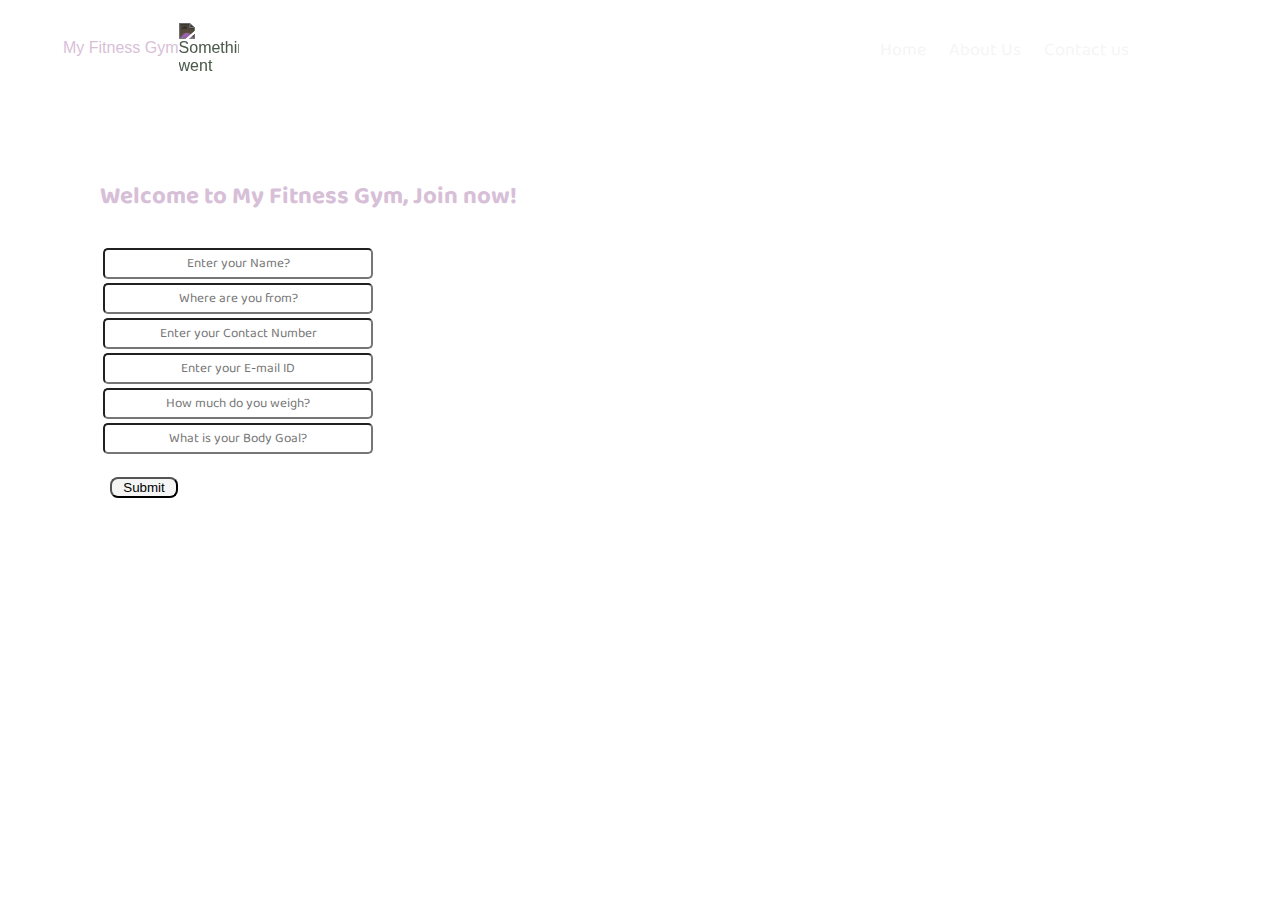
==== index.html @ af351ee5 "Add files via upload" ====
<!DOCTYPE html>
<html lang="en">

<head>
    <meta charset="UTF-8">
    <meta name="viewport" content="width=device-width, initial-scale=1.0">
    <title>My Fitness Gym</title>
</head>
<link rel="stylesheet" href="css/style.css"> <!-- css/ is written becoz it exists in css folder.-->

<style>
    /* font imported */
    @import url('https://fonts.googleapis.com/css2?family=Baloo+Bhai+2:wght@600&display=swap');





    /* css reset */
    body {
        font-family: 'Baloo Bhai 2', cursive;
        margin: 0px;
        padding: 0px;
        background: url('images/2.jpg');
        color: thistle;
    }


    .left {

        /* border: 1px solid red; */
        display: inline-block;
        position: absolute;
        left: 50px;
        top: 10px;
        padding: 13px;
        cursor: pointer;
        font-family: Verdana, Geneva, Tahoma, sans-serif;
        display: flex;
        width: 300px;

    }

    #MyFg {

        margin-top: 16px;
    }


    .left img {
        width: 60px;
        height: 55px;
        filter: invert(80%)
    }





    .left:hover {
        color: rgb(176, 26, 221);
        text-emphasis: em;
        transition-duration: 0.1s;
        font-weight: 600;
        font-style: bold;
    }


    .right {
        /* border: 2px solid rgb(231, 170, 170); */
        display: inline-block;
        position: absolute;

        right: 50px;
        top: 20px;
        width: 400px;

    }

    .rightbar {
        display: inline-block;
    }

    .rightbar li {
        display: inline-block;
    }

    .rightbar li a {
        color: whitesmoke;
        text-decoration: none;
        padding: 40px 10px;
        font-size: 18px;
    }


    .rightbar li a:hover {
        color: rgb(187, 71, 71);
        text-emphasis: em;
        transition-duration: 0.2s;
        font-weight: 600;
        font-style: bold;


    }



    .container {
        margin: 136px;
        padding: 25px;
        margin-left: 55px;
        width: 50%;
        border-radius: 5px;
        /* border: 1px solid whitesmoke; */
        display: inline-block;
        font-size: 12px;


    }

    .container h1 {
        margin-left: 20px;
    }

    .btn {
        border-radius: 8px;
        background-color: whitesmoke;
        margin-left: 30px;
        width: 68px;
    }


    .form-group {
        margin: 7px;
        padding: 14px;
        border-radius: 5px;
        display: block;



    }

    .form-group input {

        margin: 2px;
        padding: 3px;
        width: 260px;
        text-align: center;
        border-radius: 5px;
        font-family: 'Baloo Bhai 2', cursive;


    }
</style>

<body>
    <nav class="navbar">
        <div class="left">
            <div id="MyFg"> My Fitness Gym</div>
            <img src="images/skull-4575123_1920.png" alt="Something went wrong" srcset="">

        </div>
        <div class="right">
            <ul class="rightbar">
                <li><a href='#'>Home</a></li>
                <li><a href='#'>About Us</a></li>
                <li><a href='#'>Contact us</a></li>

            </ul>
        </div>



        </div> <!-- this is for nav menu  -->

    </nav>
    <div class="container">
        <h1> Welcome to My Fitness Gym, Join now!</h1>
        <form action="noaction.py"></form>
        <!-- There we have written no action because we have not written any backend code to access the form-->
        <div class="form-group">
            <div><input type="text" placeholder="Enter your Name?"></div>
            <div><input type="text" placeholder="Where are you from?"></div>
            <div><input type="text" placeholder="Enter your Contact Number"></div>
            <div><input type="text" placeholder="Enter your E-mail ID"></div>
            <div><input type="text" placeholder="How much do you weigh?"></div>
            <div><input type="text" placeholder="What is your Body Goal?"></div>
        </div>
        <button class="btn">Submit</button>
    </div>





</body>


</html>
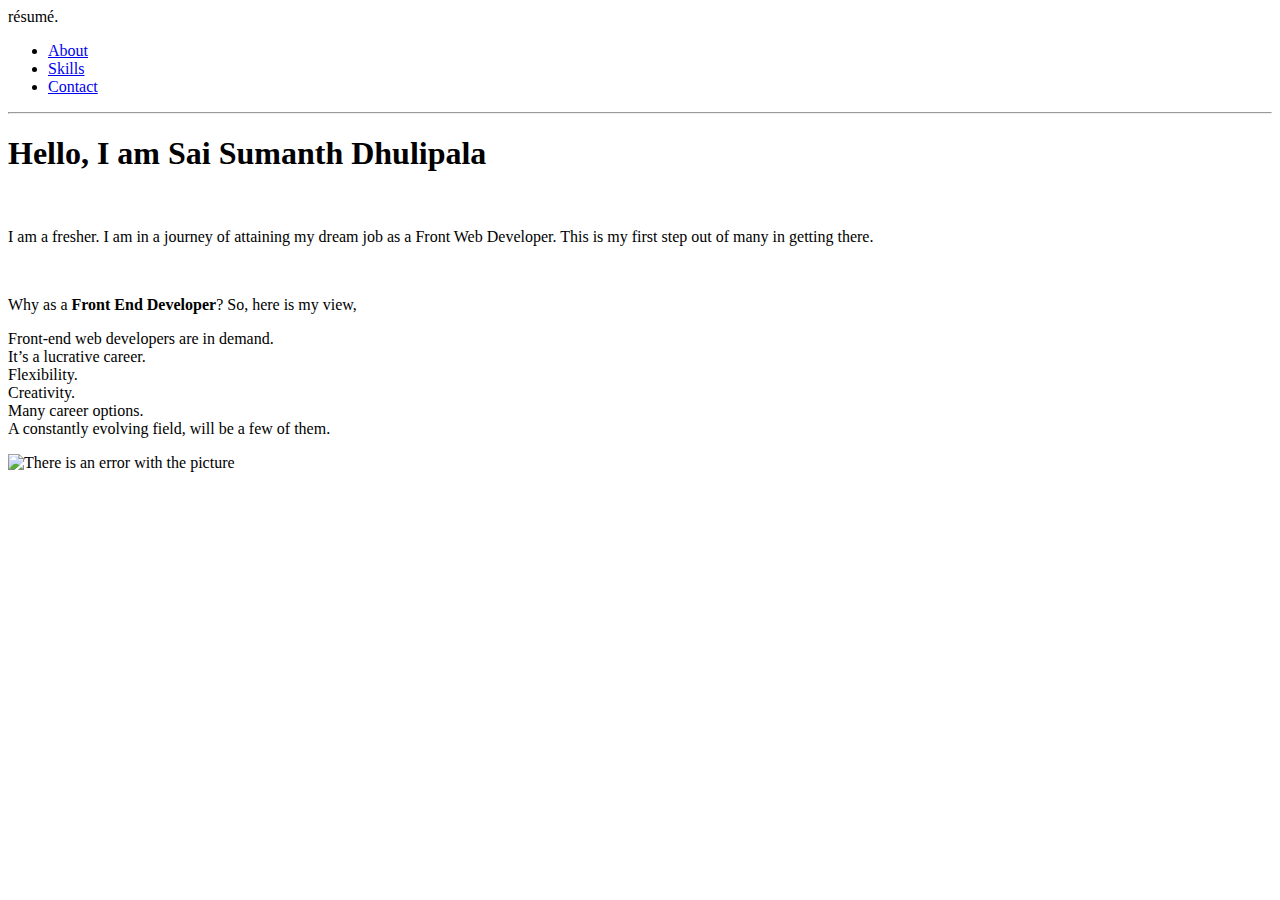
==== commit 268fc39a: "Add files via upload" ====
--- a/index.html
+++ b/index.html
@@ -1,199 +1,63 @@
 <!DOCTYPE html>
 <html lang="en">
-
 <head>
     <meta charset="UTF-8">
     <meta name="viewport" content="width=device-width, initial-scale=1.0">
-    <title>My Fitness Gym</title>
+    <link rel="stylesheet" href="css/style.css">
+    <link rel="stylesheet" href="css/utils.css">
+    <link rel="stylesheet" href="C:\Users\saisu\Desktop\Responsive Blog Template\css\contactstyle.css">
+    <title>Resume.</title>
 </head>
-<link rel="stylesheet" href="css/style.css"> <!-- css/ is written becoz it exists in css folder.-->
-
-<style>
-    /* font imported */
-    @import url('https://fonts.googleapis.com/css2?family=Baloo+Bhai+2:wght@600&display=swap');
-
-
-
-
-
-    /* css reset */
-    body {
-        font-family: 'Baloo Bhai 2', cursive;
-        margin: 0px;
-        padding: 0px;
-        background: url('images/2.jpg');
-        color: thistle;
-    }
-
-
-    .left {
-
-        /* border: 1px solid red; */
-        display: inline-block;
-        position: absolute;
-        left: 50px;
-        top: 10px;
-        padding: 13px;
-        cursor: pointer;
-        font-family: Verdana, Geneva, Tahoma, sans-serif;
-        display: flex;
-        width: 300px;
-
-    }
-
-    #MyFg {
-
-        margin-top: 16px;
-    }
-
-
-    .left img {
-        width: 60px;
-        height: 55px;
-        filter: invert(80%)
-    }
-
-
-
-
-
-    .left:hover {
-        color: rgb(176, 26, 221);
-        text-emphasis: em;
-        transition-duration: 0.1s;
-        font-weight: 600;
-        font-style: bold;
-    }
-
-
-    .right {
-        /* border: 2px solid rgb(231, 170, 170); */
-        display: inline-block;
-        position: absolute;
-
-        right: 50px;
-        top: 20px;
-        width: 400px;
-
-    }
-
-    .rightbar {
-        display: inline-block;
-    }
-
-    .rightbar li {
-        display: inline-block;
-    }
-
-    .rightbar li a {
-        color: whitesmoke;
-        text-decoration: none;
-        padding: 40px 10px;
-        font-size: 18px;
-    }
-
-
-    .rightbar li a:hover {
-        color: rgb(187, 71, 71);
-        text-emphasis: em;
-        transition-duration: 0.2s;
-        font-weight: 600;
-        font-style: bold;
-
-
-    }
-
-
-
-    .container {
-        margin: 136px;
-        padding: 25px;
-        margin-left: 55px;
-        width: 50%;
-        border-radius: 5px;
-        /* border: 1px solid whitesmoke; */
-        display: inline-block;
-        font-size: 12px;
-
-
-    }
-
-    .container h1 {
-        margin-left: 20px;
-    }
-
-    .btn {
-        border-radius: 8px;
-        background-color: whitesmoke;
-        margin-left: 30px;
-        width: 68px;
-    }
-
-
-    .form-group {
-        margin: 7px;
-        padding: 14px;
-        border-radius: 5px;
-        display: block;
-
-
-
-    }
-
-    .form-group input {
-
-        margin: 2px;
-        padding: 3px;
-        width: 260px;
-        text-align: center;
-        border-radius: 5px;
-        font-family: 'Baloo Bhai 2', cursive;
-
-
-    }
-</style>
 
 <body>
-    <nav class="navbar">
-        <div class="left">
-            <div id="MyFg"> My Fitness Gym</div>
-            <img src="images/skull-4575123_1920.png" alt="Something went wrong" srcset="">
-
-        </div>
-        <div class="right">
-            <ul class="rightbar">
-                <li><a href='#'>Home</a></li>
-                <li><a href='#'>About Us</a></li>
-                <li><a href='#'>Contact us</a></li>
-
+    <nav class= "navigation max-width-1 m-auto" >                     <!-- this is for the nav title-->
+        <div class="nav-left">
+            <span>résumé.</span></div>                      <!-- nav title ends here-->
+        <div class="nav-right">                         <!-- this is for the nav right-->
+            <ul>
+                <li><a href="/C:\Users\saisu\Desktop\Responsive Blog Template\css\About.html">About</a></li>
+                <li><a href="/C:\Users\saisu\Desktop\Responsive Blog Template\css\skills.html">Skills</a></li> 
+                <li><a href="/C:\Users\saisu\Desktop\Responsive Blog Template\css\contact.html">Contact</a></li>
             </ul>
-        </div>
-
-
-
-        </div> <!-- this is for nav menu  -->
+        </div>                                        <!-- the nav right ends here-->
 
     </nav>
-    <div class="container">
-        <h1> Welcome to My Fitness Gym, Join now!</h1>
-        <form action="noaction.py"></form>
-        <!-- There we have written no action because we have not written any backend code to access the form-->
-        <div class="form-group">
-            <div><input type="text" placeholder="Enter your Name?"></div>
-            <div><input type="text" placeholder="Where are you from?"></div>
-            <div><input type="text" placeholder="Enter your Contact Number"></div>
-            <div><input type="text" placeholder="Enter your E-mail ID"></div>
-            <div><input type="text" placeholder="How much do you weigh?"></div>
-            <div><input type="text" placeholder="What is your Body Goal?"></div>
-        </div>
-        <button class="btn">Submit</button>
+    <!-- this is for <hr> line to be below nav.-->
+    <div  class="max-width-1 m-auto my-2">
+        <hr>
+    </div>
+    <!-- this ends the <hr> for the nav-->
+    <div class="content max-width-1 m-auto my-2">                <!-- my-2 is for the padding b/n nav, content and footer-->
+        <div class="content-left">                                <!--  this is for content beside the image -->
+            <h1>Hello, I am Sai Sumanth Dhulipala</h1>
+            <br>
+            <p>I am a fresher. I am in a journey of attaining my dream job as a  Front Web Developer.
+                This is my first step out of many in getting there.</p>
+                <br>
+            <p>Why as a <b>Front End Developer</b>?
+                 So, here is my view, 
+                <li>Front-end web developers are in demand.</li>
+                <li>It’s a lucrative career.</li>
+                <li>Flexibility.</li>
+                <li>Creativity.</li>
+                <li>Many career options.</li>
+                <li>A constantly evolving field, will be a few of them.</li> </p>
+        </div> <!-- this ends the content beside image-->
+                
+           
+
+    <div class="content-right"> <!-- this is the details about the image of mine-->
+            <img src= "img/mypict.jpg" alt="There is an error with the picture">
+
+        </div> <!-- image details ends here-->
+    
     </div>
 
 
+    <div class= "footer max-width-2 m-auto my-2" >
 
 
-
+    </div>
+    
 </body>
-
-
 </html>